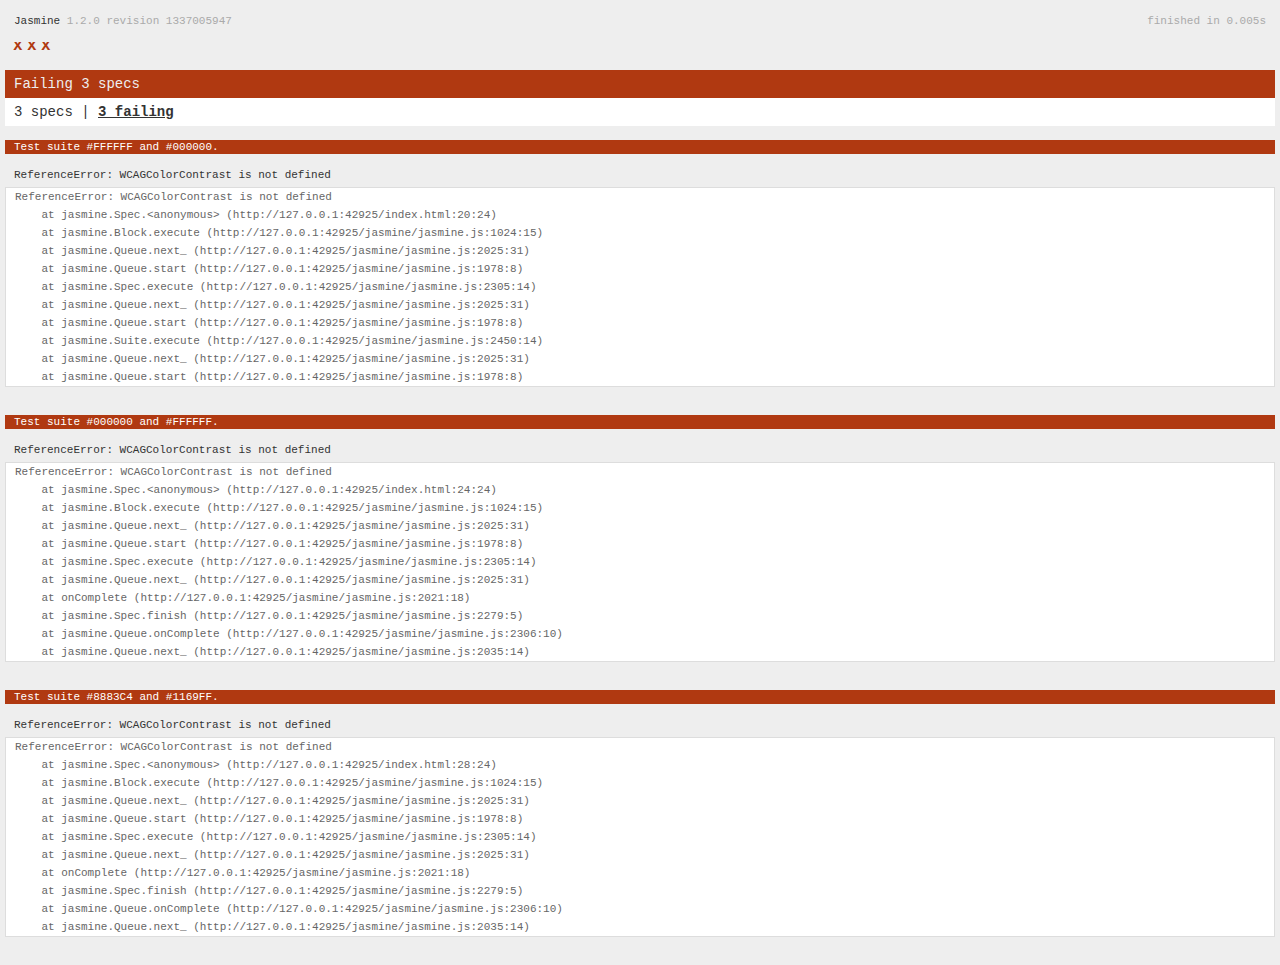
==== index.html @ 4e8af044 "tests" ====
<!doctype html>
<html>
<head>
    <meta charset="utf-8">
    <title>WCAG Color Contast tests</title>

    <script src="jasmine/jasmine.js"></script>
    <script src="jasmine/jasmine-html.js"></script>
    <link rel="stylesheet" type="text/css" href="jasmine/jasmine.css"/>

    <script src="wcag-color-contrast.js"></script>
</head>
<body>
<script>
    (function () {

        describe("Test suite", function() {

            it('#FFFFFF and #000000', function() {
                expect(WCAGColorContrast.ratio('FFFFFF', '000000')).toBe(21);
            });

            it('#000000 and #FFFFFF', function() {
                expect(WCAGColorContrast.ratio('000000', 'FFFFFF')).toBe(21);
            });

            it('#8883C4 and #1169FF', function() {
                expect(WCAGColorContrast.ratio('8883C4', '1169FF').toFixed(2)).toBe('1.36');
            });
        });

        var jasmineEnv = jasmine.getEnv();
        jasmineEnv.updateInterval = 250;

        var htmlReporter = new jasmine.HtmlReporter();
        jasmineEnv.addReporter(htmlReporter);
        jasmineEnv.specFilter = function (spec) {
            return htmlReporter.specFilter(spec);
        };

        window.onload = function () {
            execJasmine();
        };

        function execJasmine() {
            jasmineEnv.execute();
        }
    })();
</script>
</body>
</html>
---- jasmine/jasmine.css ----
body { background-color: #eeeeee; padding: 0; margin: 5px; overflow-y: scroll; }

#HTMLReporter { font-size: 11px; font-family: Monaco, "Lucida Console", monospace; line-height: 14px; color: #333333; }
#HTMLReporter a { text-decoration: none; }
#HTMLReporter a:hover { text-decoration: underline; }
#HTMLReporter p, #HTMLReporter h1, #HTMLReporter h2, #HTMLReporter h3, #HTMLReporter h4, #HTMLReporter h5, #HTMLReporter h6 { margin: 0; line-height: 14px; }
#HTMLReporter .banner, #HTMLReporter .symbolSummary, #HTMLReporter .summary, #HTMLReporter .resultMessage, #HTMLReporter .specDetail .description, #HTMLReporter .alert .bar, #HTMLReporter .stackTrace { padding-left: 9px; padding-right: 9px; }
#HTMLReporter #jasmine_content { position: fixed; right: 100%; }
#HTMLReporter .version { color: #aaaaaa; }
#HTMLReporter .banner { margin-top: 14px; }
#HTMLReporter .duration { color: #aaaaaa; float: right; }
#HTMLReporter .symbolSummary { overflow: hidden; *zoom: 1; margin: 14px 0; }
#HTMLReporter .symbolSummary li { display: block; float: left; height: 7px; width: 14px; margin-bottom: 7px; font-size: 16px; }
#HTMLReporter .symbolSummary li.passed { font-size: 14px; }
#HTMLReporter .symbolSummary li.passed:before { color: #5e7d00; content: "\02022"; }
#HTMLReporter .symbolSummary li.failed { line-height: 9px; }
#HTMLReporter .symbolSummary li.failed:before { color: #b03911; content: "x"; font-weight: bold; margin-left: -1px; }
#HTMLReporter .symbolSummary li.skipped { font-size: 14px; }
#HTMLReporter .symbolSummary li.skipped:before { color: #bababa; content: "\02022"; }
#HTMLReporter .symbolSummary li.pending { line-height: 11px; }
#HTMLReporter .symbolSummary li.pending:before { color: #aaaaaa; content: "-"; }
#HTMLReporter .bar { line-height: 28px; font-size: 14px; display: block; color: #eee; }
#HTMLReporter .runningAlert { background-color: #666666; }
#HTMLReporter .skippedAlert { background-color: #aaaaaa; }
#HTMLReporter .skippedAlert:first-child { background-color: #333333; }
#HTMLReporter .skippedAlert:hover { text-decoration: none; color: white; text-decoration: underline; }
#HTMLReporter .passingAlert { background-color: #a6b779; }
#HTMLReporter .passingAlert:first-child { background-color: #5e7d00; }
#HTMLReporter .failingAlert { background-color: #cf867e; }
#HTMLReporter .failingAlert:first-child { background-color: #b03911; }
#HTMLReporter .results { margin-top: 14px; }
#HTMLReporter #details { display: none; }
#HTMLReporter .resultsMenu, #HTMLReporter .resultsMenu a { background-color: #fff; color: #333333; }
#HTMLReporter.showDetails .summaryMenuItem { font-weight: normal; text-decoration: inherit; }
#HTMLReporter.showDetails .summaryMenuItem:hover { text-decoration: underline; }
#HTMLReporter.showDetails .detailsMenuItem { font-weight: bold; text-decoration: underline; }
#HTMLReporter.showDetails .summary { display: none; }
#HTMLReporter.showDetails #details { display: block; }
#HTMLReporter .summaryMenuItem { font-weight: bold; text-decoration: underline; }
#HTMLReporter .summary { margin-top: 14px; }
#HTMLReporter .summary .suite .suite, #HTMLReporter .summary .specSummary { margin-left: 14px; }
#HTMLReporter .summary .specSummary.passed a { color: #5e7d00; }
#HTMLReporter .summary .specSummary.failed a { color: #b03911; }
#HTMLReporter .description + .suite { margin-top: 0; }
#HTMLReporter .suite { margin-top: 14px; }
#HTMLReporter .suite a { color: #333333; }
#HTMLReporter #details .specDetail { margin-bottom: 28px; }
#HTMLReporter #details .specDetail .description { display: block; color: white; background-color: #b03911; }
#HTMLReporter .resultMessage { padding-top: 14px; color: #333333; }
#HTMLReporter .resultMessage span.result { display: block; }
#HTMLReporter .stackTrace { margin: 5px 0 0 0; max-height: 224px; overflow: auto; line-height: 18px; color: #666666; border: 1px solid #ddd; background: white; white-space: pre; }

#TrivialReporter { padding: 8px 13px; position: absolute; top: 0; bottom: 0; left: 0; right: 0; overflow-y: scroll; background-color: white; font-family: "Helvetica Neue Light", "Lucida Grande", "Calibri", "Arial", sans-serif; /*.resultMessage {*/ /*white-space: pre;*/ /*}*/ }
#TrivialReporter a:visited, #TrivialReporter a { color: #303; }
#TrivialReporter a:hover, #TrivialReporter a:active { color: blue; }
#TrivialReporter .run_spec { float: right; padding-right: 5px; font-size: .8em; text-decoration: none; }
#TrivialReporter .banner { color: #303; background-color: #fef; padding: 5px; }
#TrivialReporter .logo { float: left; font-size: 1.1em; padding-left: 5px; }
#TrivialReporter .logo .version { font-size: .6em; padding-left: 1em; }
#TrivialReporter .runner.running { background-color: yellow; }
#TrivialReporter .options { text-align: right; font-size: .8em; }
#TrivialReporter .suite { border: 1px outset gray; margin: 5px 0; padding-left: 1em; }
#TrivialReporter .suite .suite { margin: 5px; }
#TrivialReporter .suite.passed { background-color: #dfd; }
#TrivialReporter .suite.failed { background-color: #fdd; }
#TrivialReporter .spec { margin: 5px; padding-left: 1em; clear: both; }
#TrivialReporter .spec.failed, #TrivialReporter .spec.passed, #TrivialReporter .spec.skipped { padding-bottom: 5px; border: 1px solid gray; }
#TrivialReporter .spec.failed { background-color: #fbb; border-color: red; }
#TrivialReporter .spec.passed { background-color: #bfb; border-color: green; }
#TrivialReporter .spec.skipped { background-color: #bbb; }
#TrivialReporter .messages { border-left: 1px dashed gray; padding-left: 1em; padding-right: 1em; }
#TrivialReporter .passed { background-color: #cfc; display: none; }
#TrivialReporter .failed { background-color: #fbb; }
#TrivialReporter .skipped { color: #777; background-color: #eee; display: none; }
#TrivialReporter .resultMessage span.result { display: block; line-height: 2em; color: black; }
#TrivialReporter .resultMessage .mismatch { color: black; }
#TrivialReporter .stackTrace { white-space: pre; font-size: .8em; margin-left: 10px; max-height: 5em; overflow: auto; border: 1px inset red; padding: 1em; background: #eef; }
#TrivialReporter .finished-at { padding-left: 1em; font-size: .6em; }
#TrivialReporter.show-passed .passed, #TrivialReporter.show-skipped .skipped { display: block; }
#TrivialReporter #jasmine_content { position: fixed; right: 100%; }
#TrivialReporter .runner { border: 1px solid gray; display: block; margin: 5px 0; padding: 2px 0 2px 10px; }
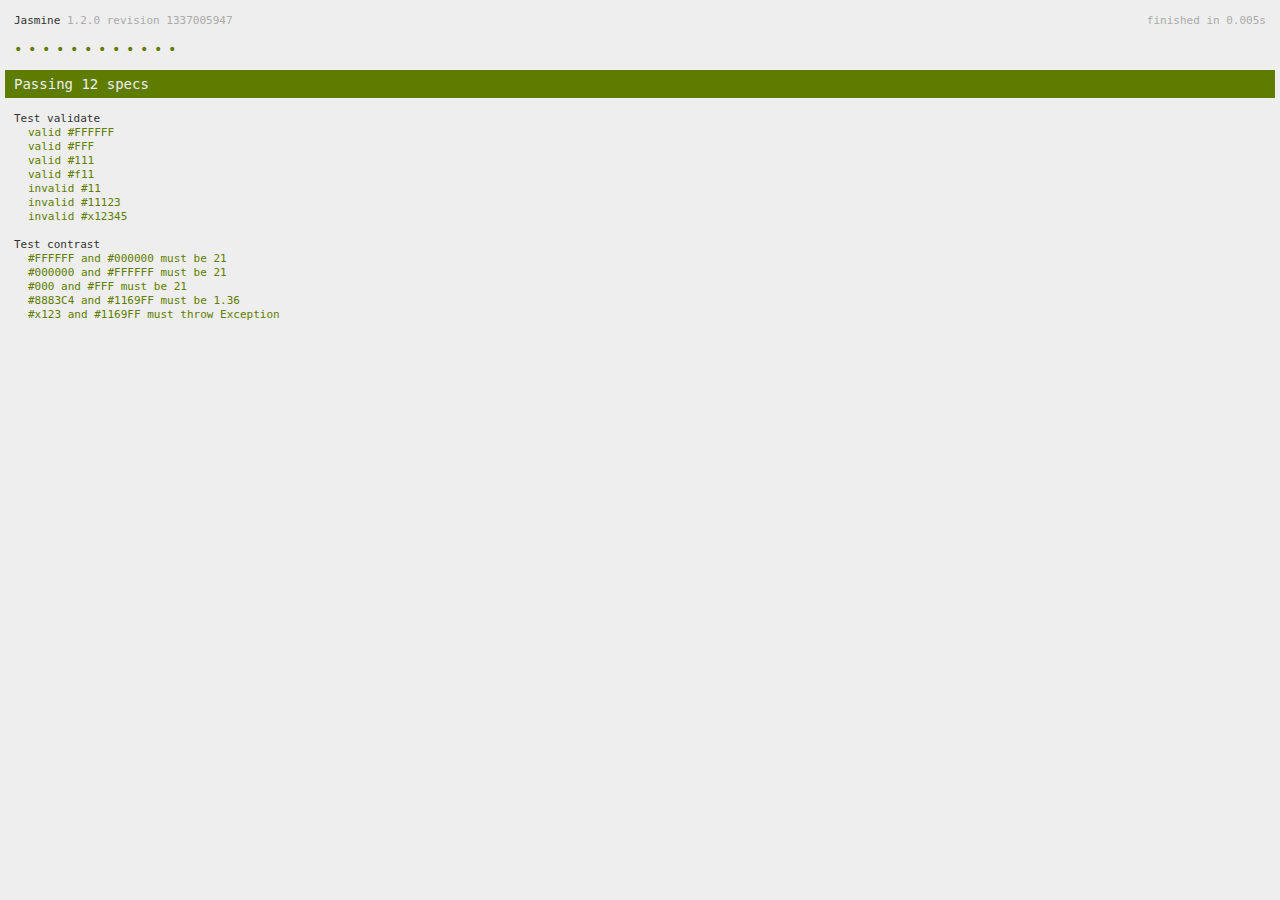
==== commit e9e939ed: "fix #2" ====
--- a/index.html
+++ b/index.html
@@ -14,18 +14,53 @@
 <script>
     (function () {
 
-        describe("Test suite", function() {
+        describe("Test validate", function() {
+            it('valid #FFFFFF', function() {
+                expect(WCAGColorContrast.validRGB('FFFFFF')).toBeTruthy();
+            });
+            it('valid #FFF', function() {
+                expect(WCAGColorContrast.validRGB('FFF')).toBeTruthy();
+            });
+            it('valid #111', function() {
+                expect(WCAGColorContrast.validRGB('111')).toBeTruthy();
+            });
+            it('valid #f11', function() {
+                expect(WCAGColorContrast.validRGB('f11')).toBeTruthy();
+            });
+            it('invalid #11', function() {
+                expect(WCAGColorContrast.validRGB('11')).toBeFalsy();
+            });
+            it('invalid #11123', function() {
+                expect(WCAGColorContrast.validRGB('11123')).toBeFalsy();
+            });
+            it('invalid #x12345', function() {
+                expect(WCAGColorContrast.validRGB('x12345')).toBeFalsy();
+            });
+        });
 
-            it('#FFFFFF and #000000', function() {
+        describe("Test contrast", function() {
+
+            it('#FFFFFF and #000000 must be 21', function() {
                 expect(WCAGColorContrast.ratio('FFFFFF', '000000')).toBe(21);
             });
 
-            it('#000000 and #FFFFFF', function() {
+            it('#000000 and #FFFFFF must be 21', function() {
                 expect(WCAGColorContrast.ratio('000000', 'FFFFFF')).toBe(21);
             });
 
-            it('#8883C4 and #1169FF', function() {
+            it('#000 and #FFF must be 21', function() {
+                expect(WCAGColorContrast.ratio('000', 'FFF')).toBe(21);
+            });
+
+            it('#8883C4 and #1169FF must be 1.36', function() {
                 expect(WCAGColorContrast.ratio('8883C4', '1169FF').toFixed(2)).toBe('1.36');
+            });
+
+            it('#x123 and #1169FF must throw Exception', function() {
+                var test = function() {
+                    WCAGColorContrast.ratio('x123', '1169FF')
+                };
+                expect(test).toThrow();
             });
         });
 
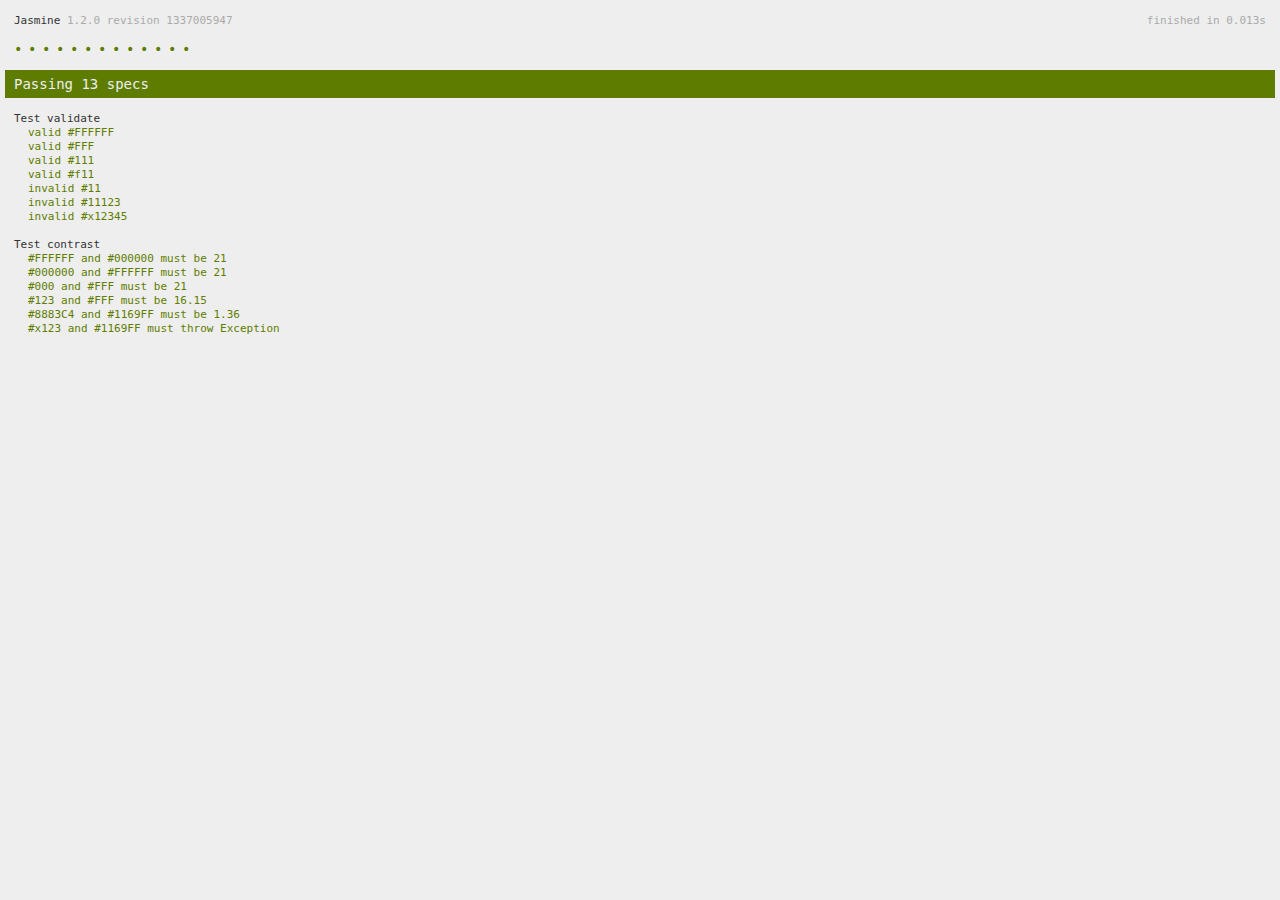
==== commit 3ccb0efe: "Add test for differing 3 digit RGB codes" ====
--- a/index.html
+++ b/index.html
@@ -52,6 +52,10 @@
                 expect(WCAGColorContrast.ratio('000', 'FFF')).toBe(21);
             });
 
+            it('#123 and #FFF must be 16.15', function() {
+                expect(WCAGColorContrast.ratio('123', 'FFF').toFixed(2)).toBe('16.15');
+            });
+
             it('#8883C4 and #1169FF must be 1.36', function() {
                 expect(WCAGColorContrast.ratio('8883C4', '1169FF').toFixed(2)).toBe('1.36');
             });
